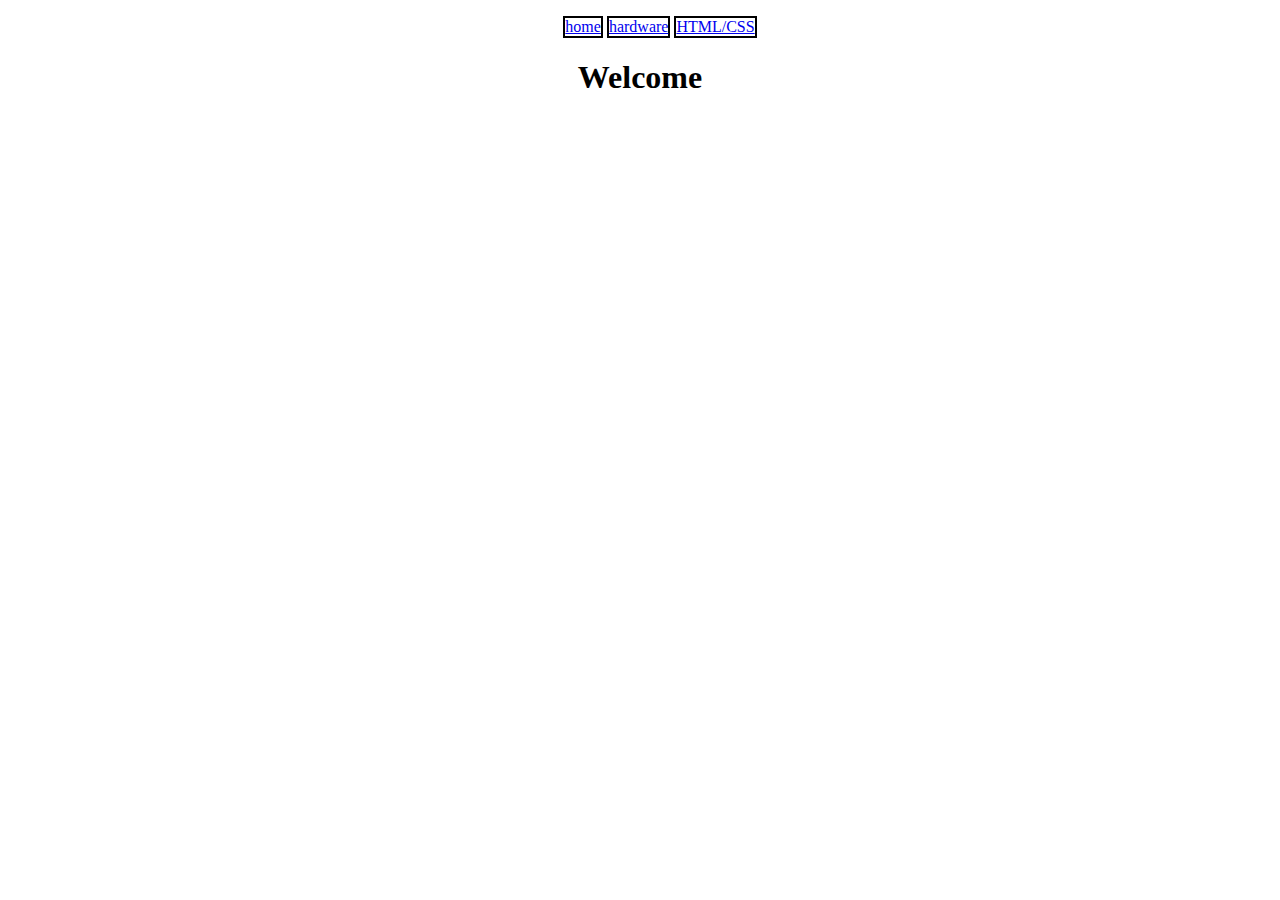
==== index.html @ 552a14fc "first commit" ====
<!DOCTYPE html>
<html>
    <head>
        <title> </title>
        </head>
        <link rel="stylesheet" href="navbar.css" type="text/css" />
        <style>
            body { background-color:white;}
            #me {color: balck;}
            .h1 {text-align: center;}
            
        </style>
        <link rel="stylesheet" href="" type="text/css" />
    
    
        <ul id="navbar">
       <li><a href="index.html">home</a></li>
       <li><a href="hardware.html">hardware</a></li>
       <li><a href="css.html">HTML/CSS</a></li>
   </ul>
   <body>
    
<h1 class="h1"> Welcome </h1>
  
  <p> </p>
    </body>
    
</html>
---- navbar.css ----
#navbar {
    text-align: center;

}

#navbar li{
    display:inline-block;
    border:2px solid black;
}

#navbar a{
    
}
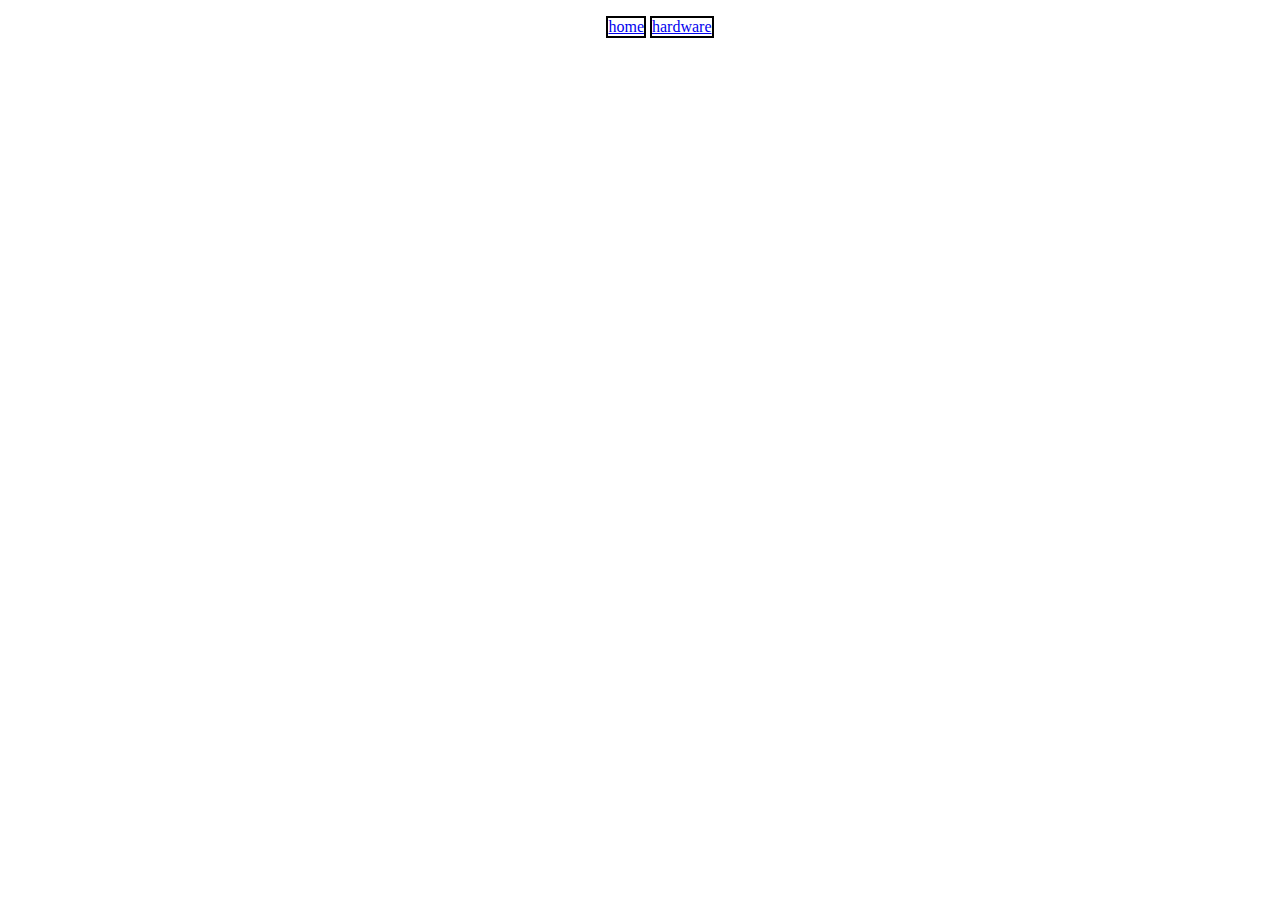
==== commit bd66a404: "message" ====
--- a/index.html
+++ b/index.html
@@ -5,10 +5,12 @@
         </head>
         <link rel="stylesheet" href="navbar.css" type="text/css" />
         <style>
-            body { background-color:white;}
-            #me {color: balck;}
+            body {background-image: url("http://ahuhah.com/i/aurora-borealis-wallpaper-hd-u2v01.jpg");}
+            #me {color: black;}
             .h1 {text-align: center;}
-            
+            .h1 {color: white;}
+            #me {color: white;}
+            .bio {color: white;}
         </style>
         <link rel="stylesheet" href="" type="text/css" />
     
@@ -16,13 +18,17 @@
         <ul id="navbar">
        <li><a href="index.html">home</a></li>
        <li><a href="hardware.html">hardware</a></li>
-       <li><a href="css.html">HTML/CSS</a></li>
    </ul>
+   
+   
    <body>
     
 <h1 class="h1"> Welcome </h1>
+
+<h2 id="me">About Me</h2>
   
-  <p> </p>
+  <p class="bio">Hi there, My name is Ariel Lee. I go to the highschool Summit Shasta and I'm a freshman. One of my favorite habbies is drawing. I usually spend a lot of my time drawing or animating at home.</p>
+    <p class="bio"> I first started drawing when I was in middle school. During the 7th grade, my teacher had us draw a lot for homework and projects. This pushed me to get better at drawing so I can do my best when I worked on these projects. I also got inspired by the TV shows I liked to watch at the time. All of these made me want to do better in my drawings and imrpove the way I drew. </p>
     </body>
     
 </html>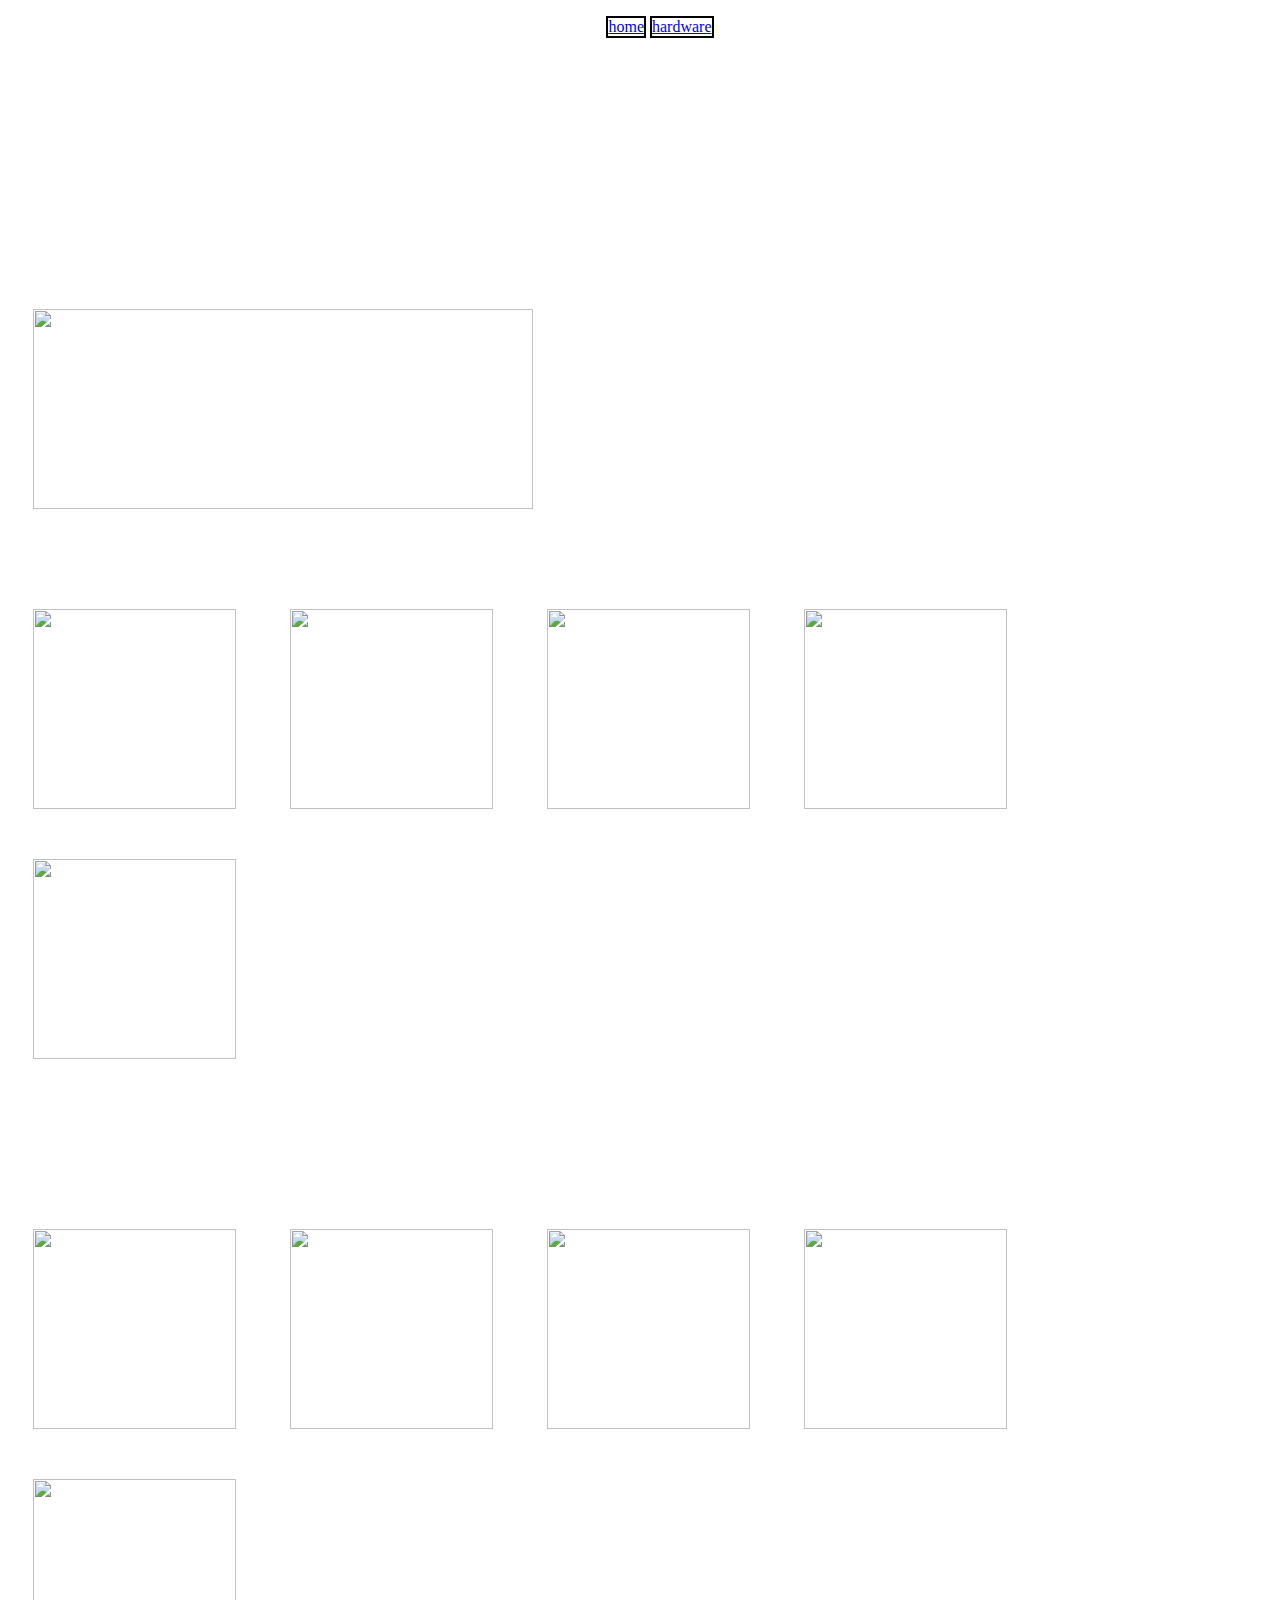
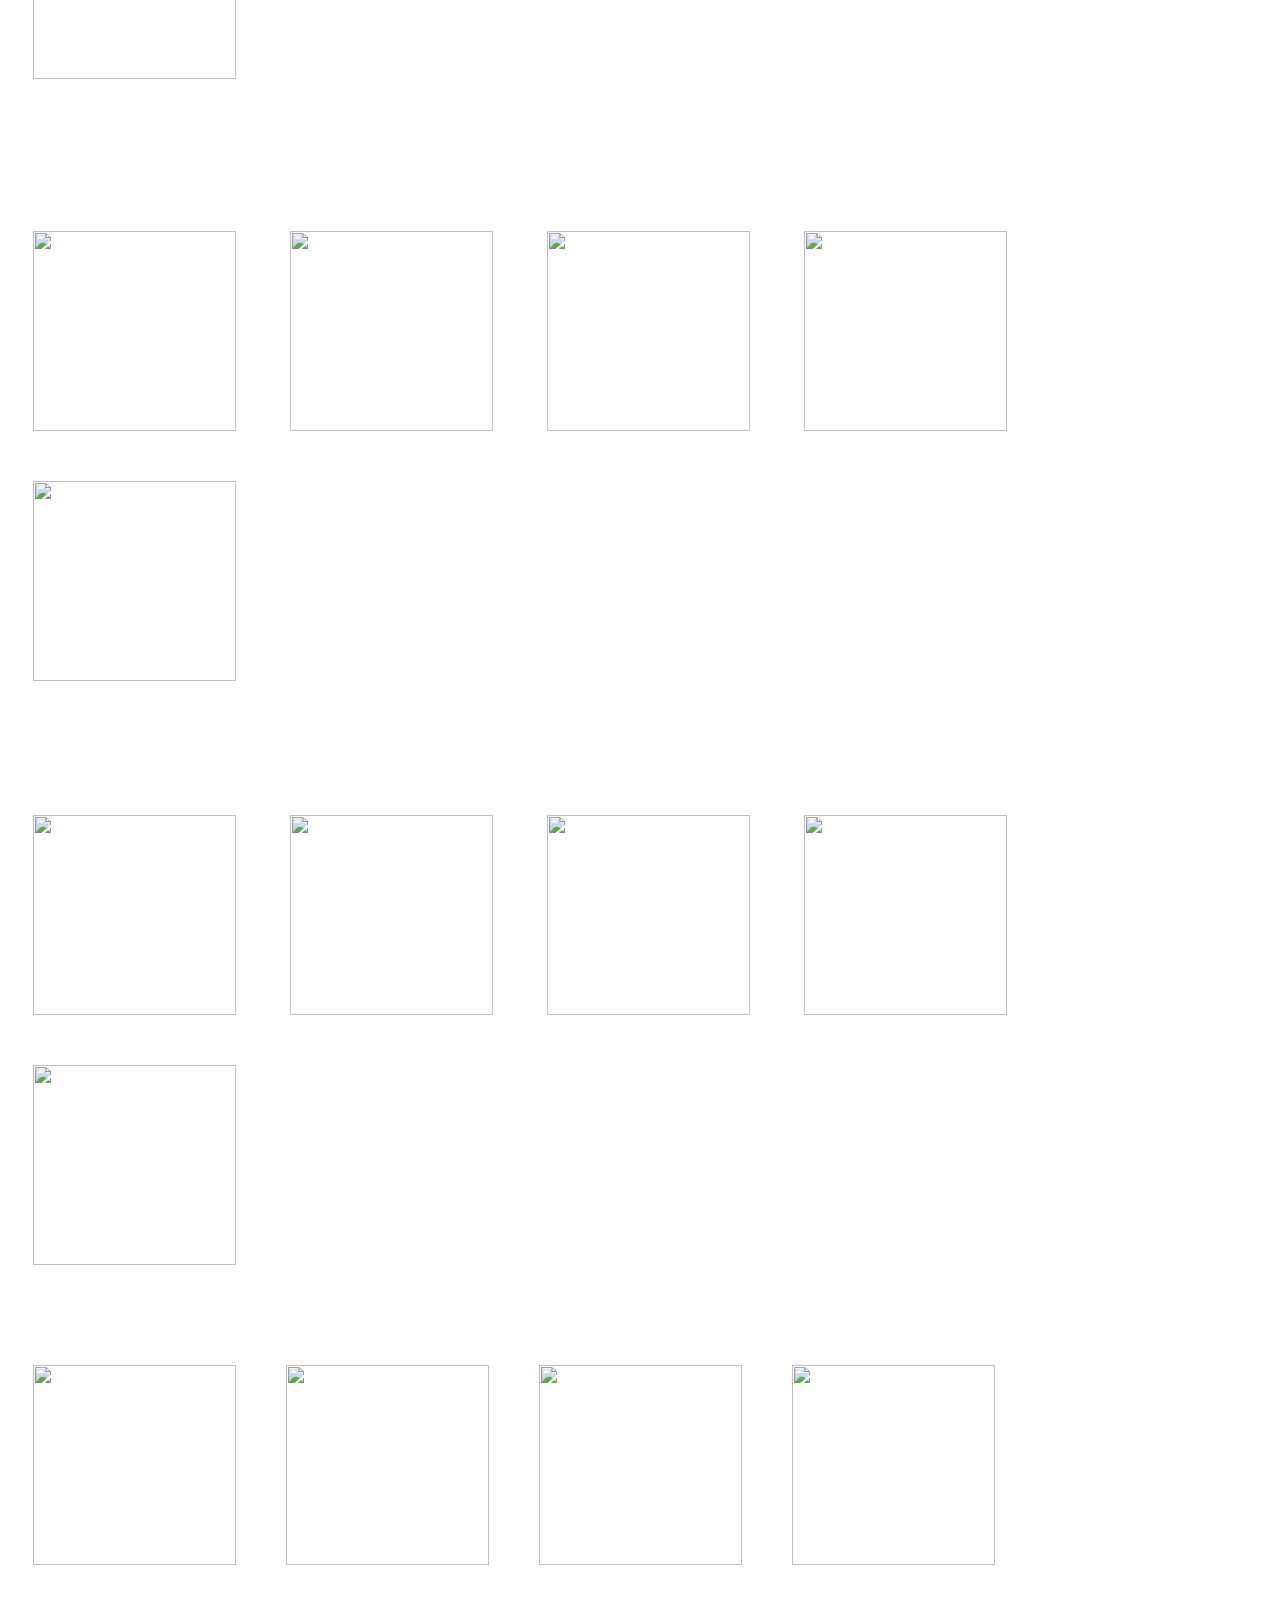
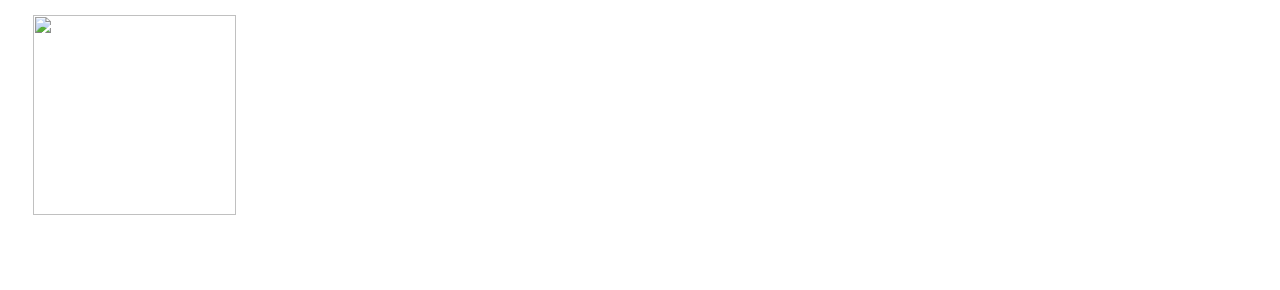
==== commit 18b5ec65: "message" ====
--- a/index.html
+++ b/index.html
@@ -11,6 +11,14 @@
             .h1 {color: white;}
             #me {color: white;}
             .bio {color: white;}
+            .borderimg3 {
+    border: 10px solid transparent;
+    padding: 15px;
+    -webkit-border-image: url(http://www.sozyal.co/wp-content/uploads/2014/12/border.png) round; /* Safari 3.1-5 */
+    -o-border-image: url(http://www.sozyal.co/wp-content/uploads/2014/12/border.png) round; /* Opera 11-12.1 */
+    border-image: url(http://www.sozyal.co/wp-content/uploads/2014/12/border.png) round;
+    border-image-slice: 30%;
+}
         </style>
         <link rel="stylesheet" href="" type="text/css" />
     
@@ -22,13 +30,30 @@
    
    
    <body>
+
+<u class="bio"><h1 class="h1"> Welcome </h1></u>
+
+<u class="bio"><h2 id="me">Intro</h2></u>
+  
+  <p class="bio">Welcome to my website! On here you will learn more about me and hardware.</p>
     
-<h1 class="h1"> Welcome </h1>
-
-<h2 id="me">About Me</h2>
-  
-  <p class="bio">Hi there, My name is Ariel Lee. I go to the highschool Summit Shasta and I'm a freshman. One of my favorite habbies is drawing. I usually spend a lot of my time drawing or animating at home.</p>
-    <p class="bio"> I first started drawing when I was in middle school. During the 7th grade, my teacher had us draw a lot for homework and projects. This pushed me to get better at drawing so I can do my best when I worked on these projects. I also got inspired by the TV shows I liked to watch at the time. All of these made me want to do better in my drawings and imrpove the way I drew. </p>
+<u class="bio"><h2 class="bio"> About me </h2></u>
+<p class="bio">My name is Ariel Lee. I go to the highschool Summit Shasta as a freshman.</p>
+<img src="http://shasta.summitps.org/_/rsrc/1371078228653/config/customLogo.gif?revision=4" width="500" height="200" class="borderimg3">
+<p class="bio">One of my favortie hobbies/activities to do is Drawing and being insipred by other artists with amazing art styles. Some of the artists I get inspired by are below.</p>
+<img src="http://orig03.deviantart.net/185b/f/2014/113/e/8/angel_mei_by_yvonnifhang-d7fn8ux.jpg" width=203 height="200" class="borderimg3"> <img src="https://scontent.cdninstagram.com/hphotos-xaf1/t51.2885-15/s640x640/sh0.08/e35/11909991_668978099905208_1332510062_n.jpg" width="203" height="200" class="borderimg3"> <img src="http://pre14.deviantart.net/e9f0/th/pre/i/2012/059/1/4/wild__by_sakimichan-d4rc12g.jpg" width="203" height="200" class="borderimg3"> <img src="https://scontent.cdninstagram.com/hphotos-xap1/t51.2885-15/s320x320/e35/11201540_1027251630633313_313702658_n.jpg" width="203" height="200" class="borderimg3"> <img src="http://pre06.deviantart.net/d2af/th/pre/i/2015/082/c/b/constellations_by_cyarin-d8mtaun.jpg" width="203" height="200" class="borderimg3">
+<p class="bio">I got into drawing when I had to draw for a lot of my projects in the 6th grade. It made me to want to get better at drawing so I can have a nice looking project. Later, I started to draw more on my own based on TV shows I was in to. When I got instagram I found that there were so many wonderful artists on there that inspired better. The names of the artists in order is @yvonnifhang @craziiwolf @sakimichan @cliven.z @cyarine</p>
+<p class="bio">One of my favorite things I like to do in my free time is watch anime.</p>
+<img src="http://when-will.net/images/artikel/2014/oktober/sword-art-online-kirito-asuna-sao-online.jpg" width="203" height="200" class="borderimg3"> <img src="http://vignette2.wikia.nocookie.net/ouran/images/c/c4/Host-Club-ouran-high-school-host-club-2812180-1600-1200.jpg/revision/20110920135625" width="203" height="200" class="borderimg3"> <img src="http://orig04.deviantart.net/6e89/f/2015/205/d/6/hetalia_x_reader__beyond_the_looking_glass_intro__by_kaloomte_cassy-d6lz5kg.jpg" width="203" height="200" class="borderimg3"> <img src="http://cdn.playbuzz.com/cdn/4145f5c8-7350-41cf-869c-f20ac2f41ad8/8141b3f1-18a0-4f87-88d1-4eed4e83f36e.jpg" width="203" height="200" class="borderimg3"> <img src="http://static.zerochan.net/Haikyuu!!.full.1677841.jpg" width="203" height="200" class="borderimg3">
+<p class="bio">The pictures above are only some of the animes I enjoy watching. The animes up there are Sword Art Online, Ouran Highschool Host Club, Hetalia, Fairy Tail, and Haikyuu. I got into anime because of my eldest cousin, who showed me Sword Art Online, and from there I was hooked on anime. </p>
+<p class="bio">Another big thing I liek to do is watch some TV shows. Although I dont watch TV as often as I used to, I still enjoy a few TV shows I will often keep up with.</p>
+<img src="http://blogs-images.forbes.com/erikkain/files/2015/08/Gravity-Falls.png" width="203" height="200" class="borderimg3"> <img src="http://cdn.idigitaltimes.com/sites/idigitaltimes.com/files/2015/05/27/steven-universe-01.jpg" width="203" height="200" class="borderimg3"> <img src="http://img.lum.dolimg.com/v1/images/open-uri20150608-27674-16x59ie_b6d70098.jpeg?region=0%2C0%2C1024%2C566" width="203" height="200" class="borderimg3"> <img src="http://cdn.playbuzz.com/cdn/bcbe3c32-a5b5-405c-8a3f-323b61315258/7967cd04-1e4b-4a76-8f76-e11104d7ad6e.png" width="203" height="200" class="borderimg3"> <img src="https://upload.wikimedia.org/wikipedia/en/5/5b/Walking_Dead_Season_3_Cast.jpg" width="203" height="200" class="borderimg3">
+<p class="bio">These pictures above are my favorite TV shows at the moment. I really enjoy them for the plots and/or animations.</p>
+<p class="bio">Another thing I'm into that I haven't mentioned is that I'm also into a webcomic called Homestuck.</p>
+<img src="http://images5.fanpop.com/image/photos/30500000/Beta-kids-homestuck-30543820-600-468.jpg" width="203" height="200" class="borderimg3"> <img src="http://pre06.deviantart.net/53df/th/pre/f/2013/181/c/9/homestuck__alternia_trolls_by_punpunichu-d6bfhja.jpg" width="203" height="200" class="borderimg3"> <img src="http://25.media.tumblr.com/tumblr_mdthp4jOLw1qk01f3o1_500.png" width="203" height="200" class="borderimg3"> <img src="http://vignette4.wikia.nocookie.net/homestuckroleplay/images/b/bf/Homestuck_beforus_trolls_by_punpunichu-d6caiz2.jpg/revision/latest?cb=20150824145046" width="203" height="200" class="borderimg3"> <img src="https://s-media-cache-ak0.pinimg.com/736x/af/9a/02/af9a02505222a60044f6a6842478f3be.jpg" width="203" height="200" class="borderimg3">
+<p class="bio">I like to travel too. Though I haven't traveled around the world, I've traveled many places.</p>
+<img src="http://www.islandartcards.com/shop/media/lrgVPC615.jpg" width="203" height="200" class="borderimg3"><img src="https://muratcanpostcrossing.files.wordpress.com/2010/09/philippines-12.jpg" width="203" height="200" class="borderimg3"><img src="http://eatdrinkshoplove.com/wp-content/uploads/2011/03/greetings-from-tx.jpg" width="203" height="200" class="borderimg3"><img src="http://promisetowrite.com/wp-content/uploads/2010/09/Vegas-Nevada-Left.jpg" width="203" height="200" class="borderimg3"><img src="https://c1.staticflickr.com/9/8189/8438372709_8b0221d46c.jpg" width="203" height="200" class="borderimg3">
+<p class="bio">Above are some of the places I've visited. I hope to travel more places soon!</p>
     </body>
     
 </html>